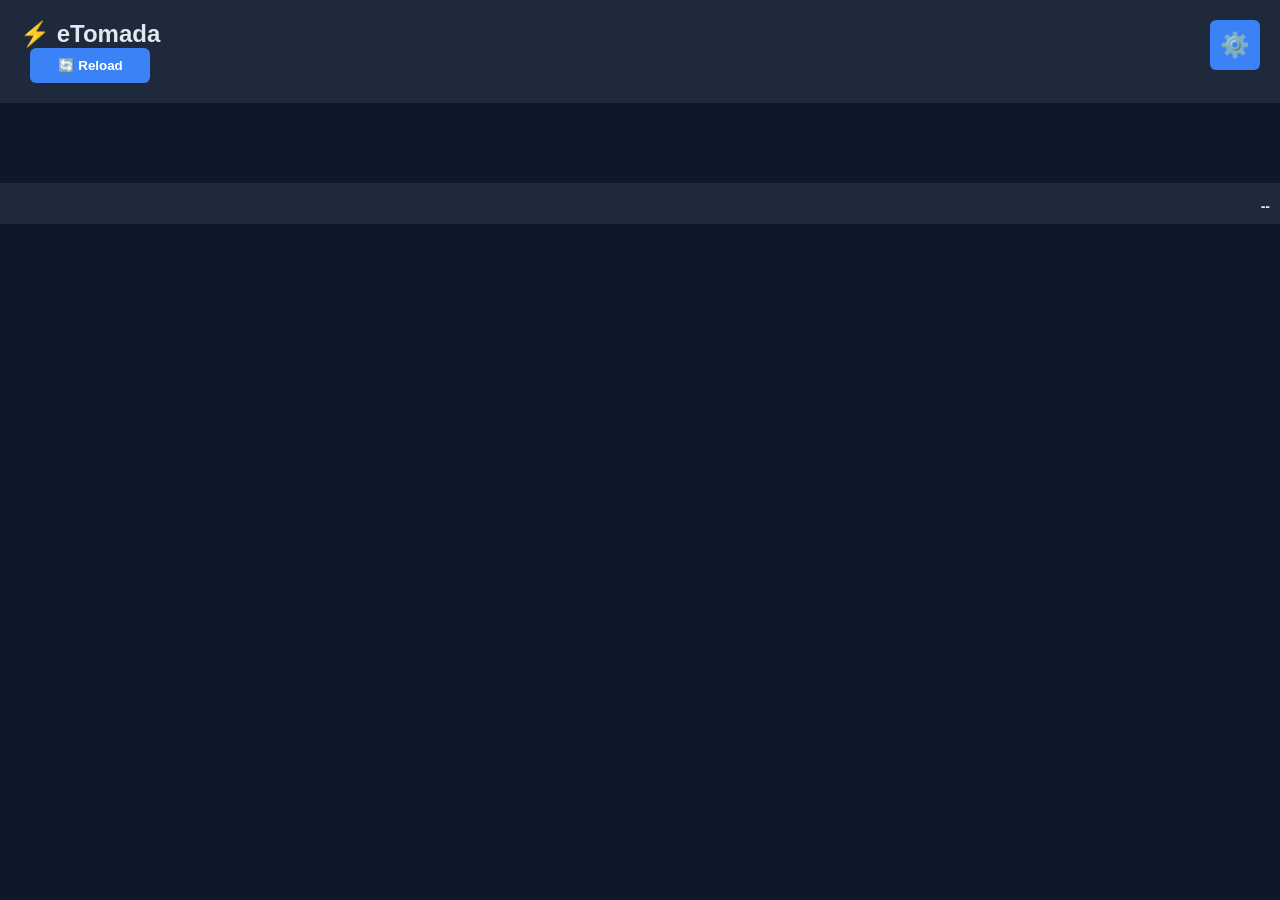
==== data/index.html @ ff425182 "frontend do SE" ====
<!doctype html>
<html>
  <head>
    <meta charset="UTF-8" />
    <title>eTomada</title>
    <link rel="stylesheet" href="style.css" />
    <script src="js/eTomada.js"></script>
    <script src="js/api.js"></script>
    <script src="js/reles.js"></script>
    <script src="js/sensores.js"></script>
    <script src="js/config.js"></script>
    <script src="js/util.js"></script>
    <script>
      window.addEventListener("load", eTomadaInit);
    </script>
  </head>

  <body>
    <header>
      <div class="headerTop">
        <div>
          ⚡ eTomada <br />
          <button onclick="eTomadaRender()" style="width: 120px">
            🔄 Reload
          </button>
        </div>
        <div id="status"></div>
        <button class="configBtn" onclick="openConfig()">⚙️</button>
      </div>
    </header>

    <div class="container" id="sensores"></div>

    <div class="container" id="reles"></div>

    <footer>
      <div id="datahora">--</div>
    </footer>

    <div id="configOverlay" class="overlay" onclick="closeConfig()"></div>
    <div id="configPanel" class="sidePanel">
      <div class="sideHeader">
        <div>⚙️</div>
        <button onclick="closeConfig()">✖</button>
      </div>
      <div id="configContent"></div>
      <br />
      <button onclick="salvarConfigGeral()">💾 Salvar Configuração</button>
    </div>

    <div id="modalOverlay" class="overlay" onclick="editModalClose()"></div>
    <div id="editModal" class="modal">
      <div class="modalHeader">
        <div id="modalTitle">Editar</div>
        <button onclick="editModalClose()">✖</button>
      </div>

      <div class="modalContent">
        <label>Nome</label>
        <input id="modalNome" maxlength="31" />
        <div id="modalDivRegra">
          <label>Regra</label>
          <span>
            Ação:
            <select id="modalRegraAcao" onchange="releOCModalAcao()">
              <option value="">Manual</option>
              <option value="ON">Horário Ligado</option>
              <option value="OF">Horário Desligado</option>
              <option value="SE">Condicional por Sensores</option>
            </select>
          </span>
          <br /><br />
          <div id="divRegraHorario">
            Faixa de Horário:
            <input id="modalHorario" maxlength="11" placeholder="08:00-18:00" />
          </div>
          <div id="divRegraCondicional">
            Ligar SE:
            <div class="formCondicional">
              <select id="modalCondSensorLiga"></select>
              <select id="modalCondOpLiga">
                <option value="+">&gt;</option>
                <option value="-">&lt;</option>
              </select>
              <input id="modalCondValTesteLiga" maxlength="5" />
            </div>
            Desligar SE:
            <div class="formCondicional">
              <select id="modalCondSensorDesliga"></select>
              <select id="modalCondOpDesliga">
                <option value="+">&gt;</option>
                <option value="-">&lt;</option>
              </select>
              <input id="modalCondValTesteDesliga" maxlength="5" />
            </div>
          </div>
          <input id="modalRegra" type="hidden" />
        </div>
        <br /><br />
        <button id="modalSalvarBtn">💾 Salvar</button>
      </div>
    </div>
  </body>
</html>
---- data/style.css ----
body {
  font-family: Arial, sans-serif;
  background: #0f172a;
  color: #e2e8f0;
  margin: 0;
}

header {
  padding: 20px;
  font-size: 24px;
  text-align: center;
  background: #1e293b;
  font-weight: bold;
}

footer {
  text-align: right;
  padding: 10px;
  background: #1e293b;
  font-weight: bold;
}

#datahora {
  font-size: 14px;
  margin-top: 5px;
}

#status {
  color: red;
  font-size: 20px;
  font-weight: bold;
  display: flex;
  align-items: center;
  gap: 6px;
}

.container {
  display: grid;
  grid-template-columns: repeat(auto-fit, minmax(300px, 1fr));
  gap: 15px;
  padding: 20px;
}

.card {
  border-radius: 12px;
  padding: 15px;
  box-shadow: 0 5px 15px rgba(0, 0, 0, 0.3);
}

.card.saving {
  opacity: 0.5;
}

.cardRele {
  background: #1e293b;
}

.cardSensor {
  background: #1e493b;
}

.cardSensorInativo {
  opacity: 0.3;
}

.minHeight {
  height: 100px;
}

.title {
  font-size: 32px;
}

.status {
  font-size: 32px;
  text-align: center;
  margin-bottom: 10px;
  font-weight: bold;
}

.on {
  color: #22c55e;
}

.off {
  color: #ef4444;
}

input {
  width: 100%;
  border-radius: 6px;
  margin-bottom: 10px;
  background: #0f172a;
  color: white;
}

button {
  width: 100%;
  padding: 10px;
  border: none;
  border-radius: 6px;
  background: #3b82f6;
  color: white;
  font-weight: bold;
  cursor: pointer;
}

button:hover {
  background: #2563eb;
}

.small {
  font-size: 12px;
  opacity: 0.7;
}

.headerTop {
  display: flex;
  justify-content: space-between;
  align-items: start;
}

.configBtn {
  width: 50px;
  height: 50px;
  font-size: 24px;
  padding: 0;
}

.editBtn {
  width: 36px;
  height: 36px;
  font-size: 12px;
}

.overlay {
  position: fixed;
  inset: 0;
  background: rgba(0, 0, 0, 0.5);

  opacity: 0;
  pointer-events: none;

  transition: 0.2s;
}

.overlay.open {
  opacity: 1;
  pointer-events: all;
}

.sidePanel {
  position: fixed;
  top: 0;
  right: -400px;

  width: 350px;
  max-width: 100%;
  height: 100%;

  background: #1e296b;

  padding: 20px;
  box-sizing: border-box;

  transition: right 0.2s;

  overflow-y: auto;

  box-shadow: -5px 0 20px rgba(0, 0, 0, 0.4);
}

.sidePanel.open {
  right: 0;
}

.sideHeader {
  display: flex;
  justify-content: space-between;
  align-items: center;

  font-size: 22px;
  font-weight: bold;

  margin-bottom: 20px;
}

.sideHeader button {
  width: 15%;
}

.configCard {
  border-radius: 10px;
  padding: 15px;
  margin-bottom: 15px;
}

.configCard span {
  display: flex;
}

.modal {
  position: fixed;

  top: 50%;
  left: 50%;

  transform: translate(-50%, -50%) scale(0.9);

  width: 90%;
  max-width: 400px;

  background: #1e293b;

  border-radius: 14px;

  padding: 20px;

  z-index: 1000;

  opacity: 0;
  pointer-events: none;

  transition:
    opacity 0.2s,
    transform 0.2s;

  box-shadow: 0 10px 30px rgba(0, 0, 0, 0.5);
}

.modal.open {
  opacity: 1;
  pointer-events: all;

  transform: translate(-50%, -50%) scale(1);
}

.modalHeader {
  display: flex;
  justify-content: space-between;
  align-items: center;

  margin-bottom: 20px;

  font-size: 22px;
  font-weight: bold;
}

.modalHeader button {
  width: 50px;
}

.modalContent label {
  display: block;
  margin-bottom: 5px;
  margin-top: 10px;
}

.modalContent input {
  box-sizing: border-box;
  padding: 10px;
}

.formCondicional {
  display: grid;
  grid-template-columns: 220px 40px 100px;
  gap: 10px;
}

.formCondicional input {
  width: 80px;
}

.formCondicional select {
  margin: 5px;
}
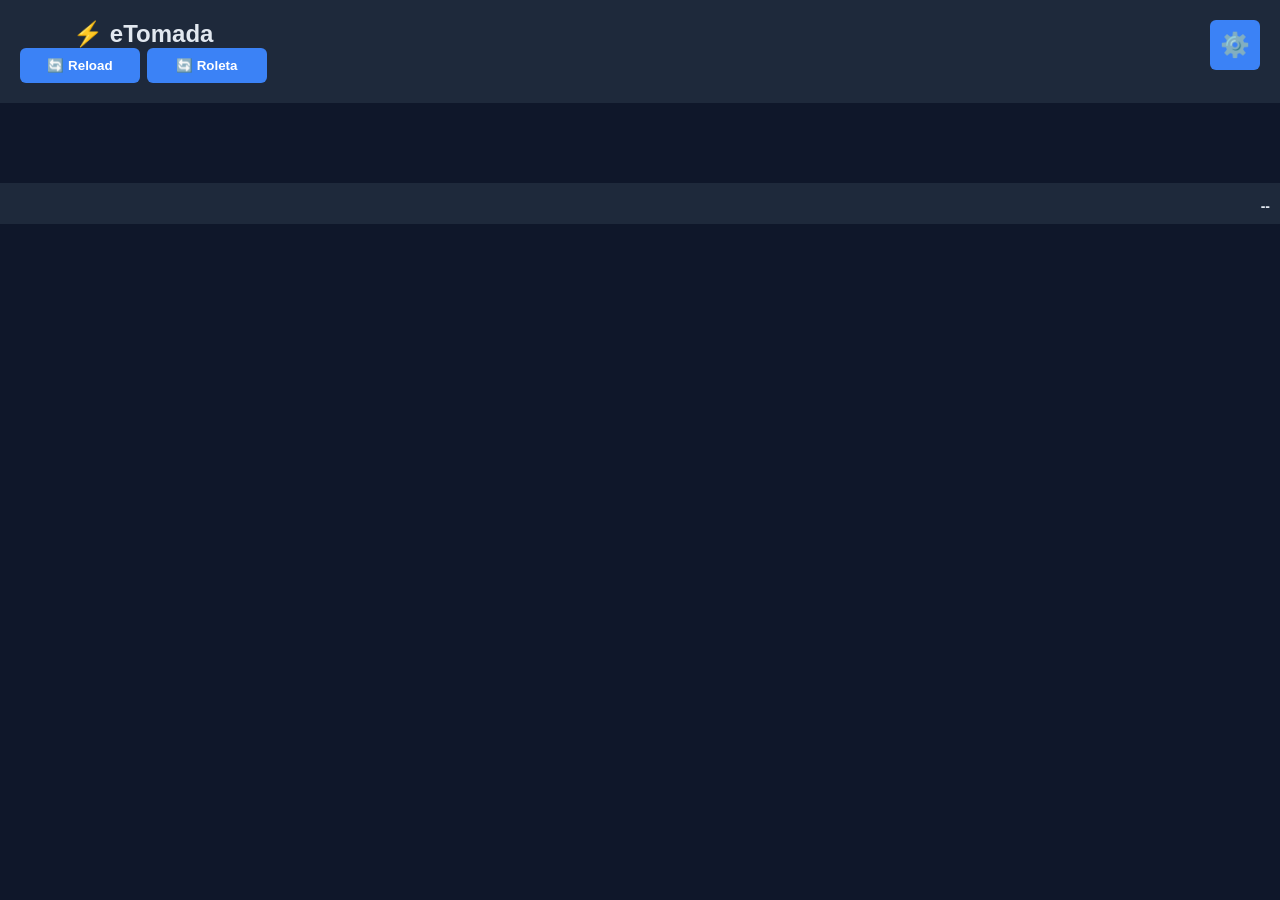
==== commit b0f5bfa6: "roleta!" ====
--- a/data/index.html
+++ b/data/index.html
@@ -23,6 +23,9 @@
           <button onclick="eTomadaRender()" style="width: 120px">
             🔄 Reload
           </button>
+          <button onclick="eTomadaRoleta()" style="width: 120px">
+            🔄 Roleta
+          </button>
         </div>
         <div id="status"></div>
         <button class="configBtn" onclick="openConfig()">⚙️</button>
@@ -46,6 +49,8 @@
       <div id="configContent"></div>
       <br />
       <button onclick="salvarConfigGeral()">💾 Salvar Configuração</button>
+      <br /><br />
+      <button onclick="factoryReset()">🚨 Factory Reset!!</button>
     </div>
 
     <div id="modalOverlay" class="overlay" onclick="editModalClose()"></div>
@@ -100,5 +105,21 @@
         <button id="modalSalvarBtn">💾 Salvar</button>
       </div>
     </div>
+
+    <div id="offlineOverlay" class="overlay"></div>
+
+    <div id="offlineModal" class="modal">
+      <div class="modalHeader">
+        <div>⚠️ eTomada Offline</div>
+      </div>
+
+      <div class="modalContent">
+        <p>Sem comunicação com o dispositivo.</p>
+
+        <p class="small">Verificando reconexão automaticamente...</p>
+
+        <button onclick="window.location.reload()">🔄 Recarregar Página</button>
+      </div>
+    </div>
   </body>
 </html>
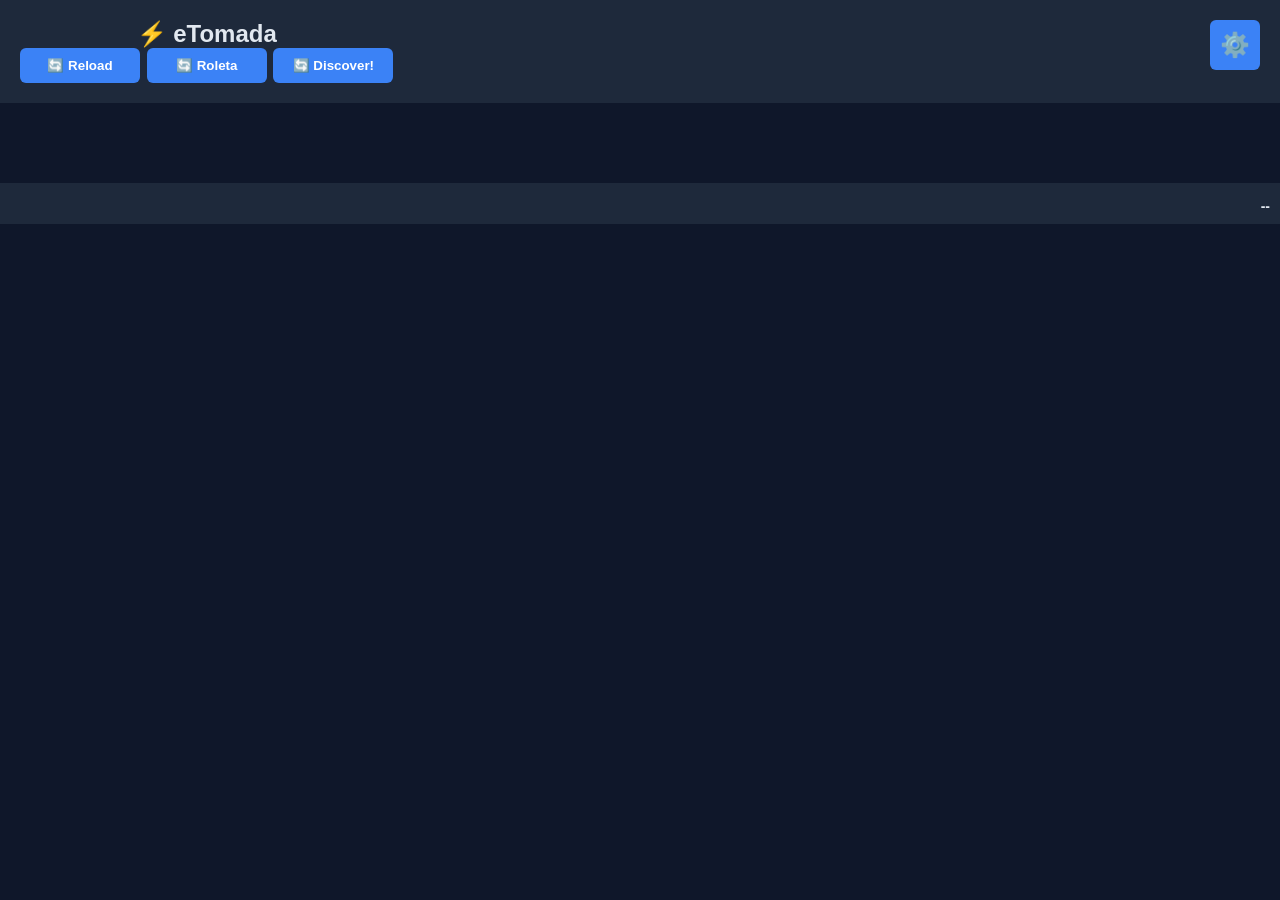
==== commit 23086abd: "discover" ====
--- a/data/index.html
+++ b/data/index.html
@@ -25,6 +25,9 @@
           </button>
           <button onclick="eTomadaRoleta()" style="width: 120px">
             🔄 Roleta
+          </button>
+          <button onclick="eTomadaDiscover()" style="width: 120px">
+            🔄 Discover!
           </button>
         </div>
         <div id="status"></div>
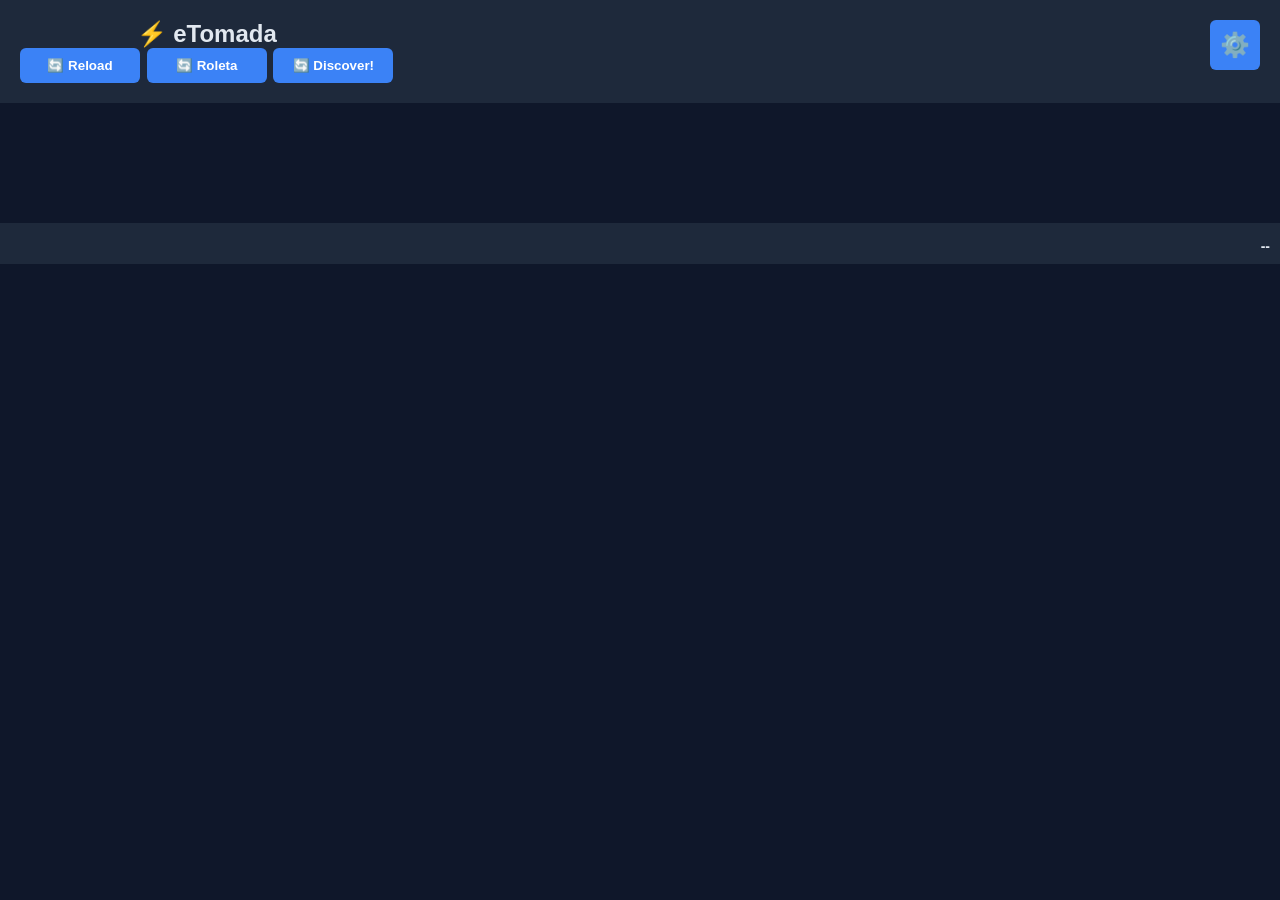
==== commit 92109bb9: "Botoes!" ====
--- a/data/index.html
+++ b/data/index.html
@@ -6,8 +6,10 @@
     <link rel="stylesheet" href="style.css" />
     <script src="js/eTomada.js"></script>
     <script src="js/api.js"></script>
+    <script src="js/recurso.js"></script>
     <script src="js/reles.js"></script>
     <script src="js/sensores.js"></script>
+    <script src="js/botoes.js"></script>
     <script src="js/config.js"></script>
     <script src="js/util.js"></script>
     <script>
@@ -38,6 +40,8 @@
     <div class="container" id="sensores"></div>
 
     <div class="container" id="reles"></div>
+
+    <div class="container" id="botoes"></div>
 
     <footer>
       <div id="datahora">--</div>
--- a/data/style.css
+++ b/data/style.css
@@ -59,8 +59,17 @@
   background: #1e493b;
 }
 
+.cardBotao {
+  background: #3e297b;
+}
+
 .cardSensorInativo {
   opacity: 0.3;
+}
+
+.cardRemoto {
+  border: green;
+  border-style: dashed;
 }
 
 .minHeight {
